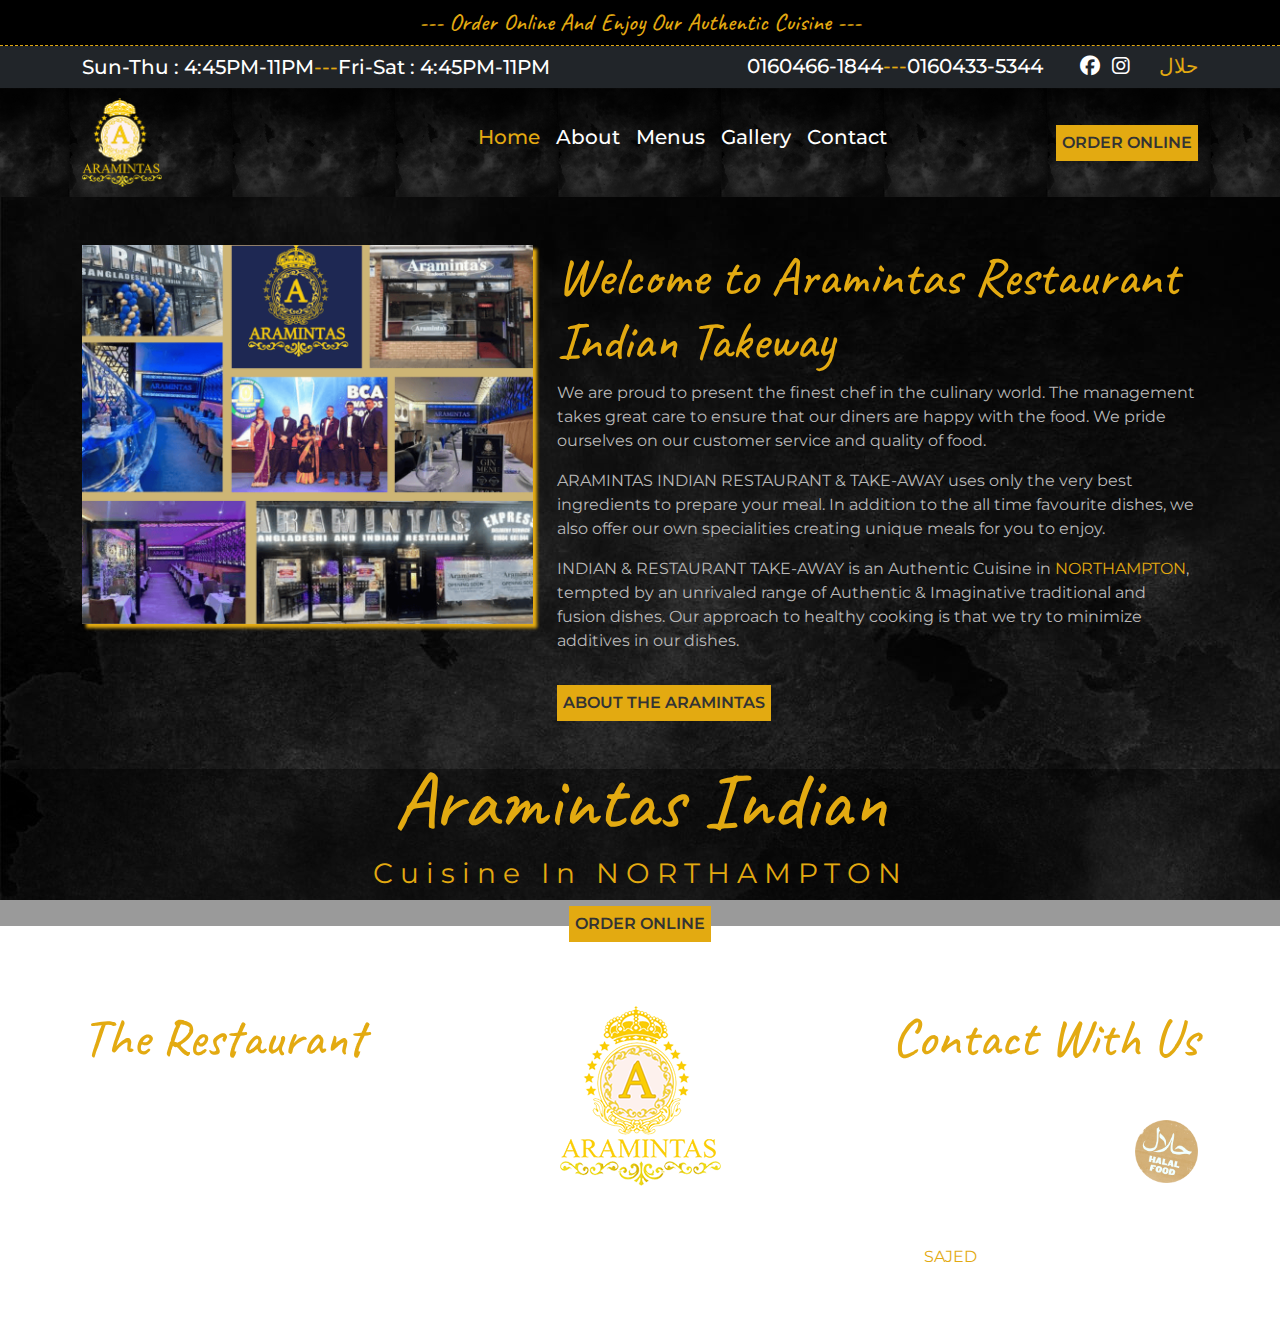
==== about.html @ 0b02c926 "ARAMINTAS file" ====
<!DOCTYPE html>
<html lang="en">

<head>
  <meta charset="UTF-8">
  <meta name="viewport" content="width=device-width, initial-scale=1.0">
  <!-- Titel  -->
  <title>ARAMINTAS|About</title>
  <!-- Font Awesome CSS -->
  <link rel="stylesheet" href="assets/css/font-awesome.min.css">
  <!-- Bootstrap CSS -->
  <link rel="stylesheet" href="assets/css/bootstrap.min.css">
  <!-- Main Css  -->
  <link rel="stylesheet" href="assets/css/style.css">
  <!-- Responsive Css  -->
  <link rel="stylesheet" href="assets/css/responsive.css">
</head>

<body>
  <!-- PreLoader  -->
  <div id="preloader">
    <div class="spinner"></div>
  </div>
  <!-- /PreLoader  -->

  <!-- Header Section Start Here  -->

  <!-- Header Top Area  -->

  <!--Header Top Content-->
  <div class="header-top-content text-center py-2">
    <div class="container">
      <a href="#" class="">--- Order Online and Enjoy our Authentic Cuisine ---</a>
    </div>
  </div>
  <!--/Header Top Content-->

  <!--Header Bottom Content-->
  <div class="header-bottom-content py-2">
    <div class="container">
      <div class="row  align-items-center">
        <div class="col-md-7">
          <div class="header-bottom-content-left">
            <ul class="d-flex">
              <li>Sun-Thu : 4:45PM-11PM </li>
              <li class="dashed">---</li>
              <li> Fri-Sat : 4:45PM-11PM</li>
            </ul>
          </div>
        </div>
        <div class="col-md-5">
          <div class="header-bottom-content-right d-flex ">
            <ul class="d-flex">
              <li>0160466-1844</li>
              <li class="dashed">---</li>
              <li>0160433-5344</li>
            </ul>
            <ul class="social-icon d-flex ms-auto">
              <li class="me-1"><a href="#"><i class="fa-brands fa-facebook"></i></a></li>
              <li><a href="#"><i class="fa-brands fa-instagram"></i></a></li>
            </ul>
            <div class="changing-lang ms-auto">
              <a href="#">
                 حلال
              </a>
            </div>
        </div>
      </div>
    </div>
    </div>
  </div>
  <!--/Header Bottom Content-->
  
  <!-- /Header Top Area  -->

  <!-- Header Bottom Area  -->
  <header class="header-area " id="header" style="background-image: url('assets/img/background.jpg');">
    <div class="container">
      <div class="row align-items-center">
        <div class="col-lg-4 col-md-4">
          <div class="header-logo">
            <a href="index.html">
              <img src="assets/img/farmhouse-logo-gold.png" alt="ARAMINTAS logo image">
            </a>
          </div>
        </div>
        <div class="col-lg-8 col-md-8">
          <nav class="nav-bar">
            <ul class="menu d-flex flex-wrap">
              <li class="ms-3"><a href="index.html"  class="text-capitalize active-list">home</a></li>
              <li class="ms-3"><a href="about.html" class="text-capitalize">about</a></li>
              <li class="ms-3"><a href="menu.html" class="text-capitalize">menus</a></li>
              <li class="ms-3"><a href="gallery.html" class="text-capitalize">gallery</a></li>
              <li class="ms-3"><a href="contact.html" class="text-capitalize">contact</a></li>
              <li class="ms-auto"><a href="contact.html" class="text-uppercase active-btn animation">order online</a></li>
            </ul>
          </nav>
        </div>
      </div>
    </div>
  </header>
  <!-- /Header Bottom Area  -->

  <!-- /Header Section End Here  -->

  <!-- Main Section Start Here  -->
  <main>
    <!-- About Area  -->
    <section class="about-area py-5">
      <div class="container">
        <div class="row">
          <div class="col-lg-5 col-md-5">
            <div class="about-img">
              <img src="assets/img/about-banner.png"  alt="about-banner image">
            </div>
          </div>
          <div class="col-lg-7 col-md-7">
            <div class="about-content">
              <h2>Welcome to Aramintas Restaurant Indian Takeway</h2>
              <p> We are proud to present the finest chef in the culinary world. The management takes great care to ensure that our diners are happy with the food. We pride ourselves on our customer service and quality of food.
              </p>
              <p>ARAMINTAS INDIAN RESTAURANT & TAKE-AWAY uses only the very best ingredients to prepare your meal. In addition to the all time favourite dishes, we also offer our own specialities creating unique meals for you to enjoy.
              </p>
              <p> INDIAN & RESTAURANT TAKE-AWAY is an Authentic Cuisine in <span class="dashed">NORTHAMPTON</span>, tempted by an unrivaled range of Authentic & Imaginative traditional and fusion dishes. Our approach to healthy cooking is that we try to minimize additives in our dishes. </p>
              <a href="#" class="active-btn text-uppercase mt-3">about the aramintas</a>
            </div>
          </div>
        </div>
      </div>
    </section>
    <!-- /About Area  -->

    <!-- Videos Area  -->
    <section class="video-area ">
     <div class="video-wraper">
      <video class="videos" src="https://www.thefarmhouserestaurant.co.uk/wp-content/themes/farmhouse-new/videos/quality-cooking.mp4#t=0.1" autoplay="" ></video>
      <div class="video-content">
        <h1 class="text-capitalize">Aramintas Indian </h1>
        <p class="text-capitalize letter-spaicing ">Cuisine in NORTHAMPTON</p>
        <a href="contact.html" class="active-btn  text-uppercase animation">order online</a>
      </div>
    </div>
    </section>
    <!-- /Videos Area  -->
  </main>
  <!-- Main Section End Here  -->

  <!-- Footer Area  -->

  <footer class="footer-area">
    <div class="container ">
      <div class="footer-top">
        <div class="row">
          <div class="col-lg-4 col-md-4">
            <div class="footer-content">
              <h5 class="text-capitalize">the restaurant </h5>
              <ul>
                <li>
                  <a class="text-capitalize" href="href=https://www.google.com/maps/place/224A+Wellingborough+Rd,+Northampton+NN1+4EQ/@52.241845,-0.876951,19z/data=!4m6!3m5!1s0x48770ecd70970f3f:0x180faae5a5e54bd1!8m2!3d52.2418448!4d-0.8769508!16s%2Fg%2F11c5blv4wl?hl=en&entry=ttu">
                    224A wellingborough road, northampton NN1 4EQ 
                  </a>
                </li>
                <li  class="text-capitalize">mail:<a href="#mailto:info@aramintasgmail.com">info@aramintasgmail.com</a></li>
                <li>Tel:<a href="#tel:01604661884" class="text-capitalize"> 016 0466-1884 </a></li>
              </ul>
            </div>
          </div>
          <div class="col-lg-4 col-md-4">
            <div class="footer-logo text-center">
              <img src="assets/img/farmhouse-logo-gold.png" alt="footer logo image">
            </div>
          </div>
          <div class="col-lg-4 col-md-4">
            <div class="footer-content text-end">
              <h5 class="text-capitalize">contact with us </h5>
              <ul>
                <li>
                  <a href="#"><i class="fa-brands fa-facebook me-3"></i></a>
                  <a href="#"><i class="fa-brands fa-instagram"></i></a>
                </li>
                <li>
                  <a href="index.html">
                    <img src="assets/img/halal-gold.png" alt="halal gold logo image">
                  </a></li>
              </ul>
            </div>
          </div>
        </div>
      </div>
      <div class="footer-bottom">
        <div class="row">
          <div class="col-md-12">
            <ul class="footer-nav d-flex justify-content-center mb-3 flex-wrap">
              <li class="mx-3 border-right"><a href="index.html" class="text-capitalize text-center">home</a></li>
              <li class="mx-3 border-right"><a href="about.html" class="text-capitalize text-center">about</a></li>
              <li class="mx-3 border-right"><a href="contact.html" class="text-capitalize text-center">order online</a></li>
              <li class="mx-3 border-right"><a href="menu.html" class="text-capitalize text-center">offers</a></li>
              <li class="mx-3 border-right"><a href="gallery.html" class="text-capitalize text-center">gallery</a></li>
              <li class="mx-3 border-right"><a href="contact.html" class="text-capitalize text-center">contact</a></li>
              <li class="mx-3 border-right"><a href="#" class="text-capitalize text-center">cockies & policy</a></li>
              <li class="mx-3 border-right"><a href="#" class="text-capitalize text-center">terms & conditions</a></li>
            </ul>
            <p class="footer-para text-center text-capitalize">&copy;2024 ARAMINTAS RESTAURANT & TAKEAWAY. all rights reserved.designer<a href="index.html" class="text-uppercase ms-2">Sajed</a> </p>
          </div>
        </div>
      </div>
    </div>
  </footer>

  <!-- /Footer Area  -->



  <!-- /Scroll to Top Button -->
  <div id="scrollToTop">⬆</div>
  <!-- /JQuery Library -->
  <script src="assets/js/jquery.min.js"></script>
  <!-- /Bootstrap JS -->
  <script src="assets/js/bootstrap.bundle.min.js"></script>
  <!-- /Main JS -->
  <script src="assets/js/main.js"></script>
</body>

</html>
---- assets/css/style.css ----
/* 
THEME: 
 Template VERSION: 1.0.0
 AUTHOR: Sajedul islam. 
 GITHUB: 


*/
/* Reset Css Start Here  */

/* Caveat  font  */
@import url('https://fonts.googleapis.com/css2?family=Caveat:wght@400..700&display=swap');
/* Montserrat font */
@import url('https://fonts.googleapis.com/css2?family=Caveat:wght@400..700&family=Montserrat:ital,wght@0,100..900;1,100..900&display=swap');
* {
    margin: 0;
    padding: 0;
    box-sizing: border-box;
}

:root {
    --yellow:#e3aa11;
    --white:#ffff;
    --black:#000;
    --gray-black:#333;
    --body-color:#212529;
    --gray:#b9b9b9;
}

ul {
    list-style: none;
    padding: 0;
    margin: 0;
}

a {
    text-decoration: none;
    transition: .3s;
    text-transform: capitalize;
}

h1,
h2,
h3,
h4,
h5,
h6 {
    font-family: "Caveat", cursive;
}


body {
    font-size: 16px;
    line-height: 24px;
    color: var(--body-color);
    font-family:  "Montserrat", sans-serif;
    background: url('../img/background.jpg');
    background-attachment: fixed;

}

/* Reset Css End Here  */


/* Common Css Start Here  */

/* Preloader style */
#preloader {
    position: fixed;
    top: 0;
    left: 0;
    width: 100%;
    height: 100%;
    background-color: var(--white);
    z-index: 9999;
    /* Make sure it's on top of everything else */
    display: flex;
    justify-content: center;
    align-items: center;
}

/* Spinner animation */
.spinner {
    width: 50px;
    height: 50px;
    border: 8px solid rgba(0, 0, 0, 0.1);
    border-top-color: var(--yellow);
    border-radius: 50%;
    animation: spin 1s linear infinite;
}

@keyframes spin {
    to {
        transform: rotate(360deg);
    }
}

/* Hide preloader when the page is loaded */
body.loaded #preloader {
    display: none;
}

/* Scroll Bar  */
#scrollToTop {
    position: fixed;
    bottom: 20px;
    right: 20px;
    background-color: var(--yellow);
    color: var(--white);
    padding: 10px 15px;
    font-size: 16px;
    border-radius: 50%;
    text-align: center;
    display: none;
    cursor: pointer;
    z-index: 1000;
    /* Make sure it's on top */
}

#scrollToTop:hover {
    background-color: var(--yellow);
}

.sticky {
    position: fixed;
    top: 0;
    left: 0;
    right: 0;
    z-index: 1000;
}

/* section-title  */

.section-title h4 {
  font-size: 70px;
  line-height: 84px;
  font-weight: 500;
  color: var(--yellow);
}
.section-title p {
  color: var(--gray);
}
.section-title p .dashed {
  color: var(--yellow);
}

/* Common Css End Here  */


/* Header section start Here  */

/* Header Top Content  */
.header-top-content {
  background-color: var(--black);
  border-bottom: 1px dashed var(--yellow);
}
.header-top-content a {
  display: inline-block;
  font-size: 24px;
  line-height: 29px;
  color: var(--yellow);
  font-family: "Caveat", cursive;
  font-weight: 500;
}

/* Header bottom Content  */
.header-bottom-content {
	background-color: var(--body-color);
}
.header-bottom-content-left ul li,
.header-bottom-content-right ul li {
  color: var(--white);
  font-size: 20px;
  line-height: 24px;
  font-weight: 500;
}
.header-bottom-content-left ul  .dashed,
.header-bottom-content-right ul .dashed,
.changing-lang a {
  color: var(--yellow);
  font-size: 20px;
  line-height: 24px;
}


.social-icon li a {
  display: inline-block;
  color: var(--white);
  margin-left: 8px;
}
.header-bottom-content-right ul li:hover,
.social-icon li a:hover {
  color: var(--yellow);
  transition: .3s;
}

/* Header Bottom  */
.header-area {
	background-position: center;
	background-size: contain;
	padding: 10px 0;
}
.header-logo a img {
	width: 80px;
}

.menu li a {
  display: inline-block;
  font-size: 20px;
  font-weight: 500;
  color: var(--white);
}

.menu li a:hover,
.menu li .active-list{
    color: var(--yellow);
}

.menu li .active-btn, 
.active-btn {
  background-color: var(--yellow);
  padding: 5px;
  color: var(--gray-black);
  font-size: 16px;
  font-weight: 600;
  border: 1px dashed var(--yellow);
  display: inline-block;
}
.menu li .active-btn:hover,
.active-btn:hover {
  background: transparent;
  color: var(--yellow);
  transition: .3s;
}
.animation{
    animation: active-btn-animation 1.5s ease-in-out infinite;
}
@keyframes active-btn-animation {
    0% {
        transform: rotate(0deg);
    }

    50% {
        transform: rotate(2deg) scale(0.9);
    }

    100% {
        transform: rotate(0deg);
    }
}

/* Header section End Here  */

/* Main Section Area Start Here */

/* Videos Area  */
.video-wraper {
	position: relative;
	width: 100%;
	height: 100%;
}
.videos {
	object-fit: cover;
	width: 100%;
	height: 100%;
}
.video-content {
	position: absolute;
	top: 0;
	background: rgba(0, 0, 0, 0.395);
	width: 100%;
	height: 100%;
	display: flex;
	justify-content: center;
	align-items: center;
	flex-direction: column;
	text-align: center;
}

.video-content h1 {
  font-size: 80px;
  line-height: 96px;
  color: var(--yellow);
}
.video-content p {
  font-size: 28px;
  line-height: 33px;
  color: var(--white);
}
.letter-spaicing {
	letter-spacing: 7px;
	color: #e3aa11 !important;
}
/* About Area  */
.about-img img {
	width: 100%;
	box-shadow: 4px 4px 3px var(--yellow);
}
.about-content h2 {
	font-size: 53px;
	line-height: 64px;
	font-weight: 500;
	color: var(--yellow);
	/* max-width: 400px; */
}

.about-content p {
  color: var(--gray);
}
.about-content p span {
  color: var(--yellow);
}

/* Food Menu Area  */
.cover-50{
  background-size: cover;
  background-position: center;
  height: 50vh !important;
}
.food-area {
	padding: 90px 0 !important;
}

.food-card {
	background-size: cover;
	background-position: center;
	height: 100vh;
	position: relative;
	cursor: pointer;
	width: 403px;
}

.food-card::after {
	position: absolute;
	content: '';
	width: 100%;
	background: var(--black);
	height: 100%;
	opacity: 0.7;
}
.food-card-content {
	z-index: 99;
}
.food-card-content h4 {
  font-size: 53px;
  line-height: 64px;
  font-weight: 500;
  color: var(--yellow);
}
.food-card-content p {
  font-size: 20px;
  font-weight: 500;
  color: var(--white);
}

.food-card:hover {
	transform: rotate(-3deg) scale(.9);
    transition: .3s ease;
}

/* Footer Area  */
.footer-area {
	padding: 80px 0 40px;
}
.footer-content h5 {
  font-size: 53px;
  line-height: 64px;
  color: var(--yellow);
}
.footer-content ul li {
  margin-top: 13px;
  color: var(--white);
}
.footer-content ul li a {
  display: inline-block;
  color: var(--white);
}
.footer-content ul li a:hover,
.footer-nav li a:hover {
  color: var(--yellow);
}

.footer-content ul li a img {
	width: 63px;
}
.footer-nav li a {
	color: var(--white);
}

.footer-para{
    color: var(--white);
}
.footer-para a{
    display: inline-block;
    color: var(--yellow);
}

/* Contact Area  */

.contact-area {
  padding: 80px 0;
}
.contact-content {
  background: var(--gray-black);
  padding: 30px;
  color: var(--white);
}
.contact-content h5 {
  font-size: 32px;
  font-weight: 500;
  color: var(--yellow);
  font-family: "Montserrat", sans-serif;
  text-transform: capitalize;
}
.contact-content span {
  display: block;
  margin: 5px 0;
  font-size: 20px;
  font-weight: 600;
}
 
.contact-content ul li a,
.contact-form p {
  color: var(--white);
}
.contact-content ul li,
.contact-content ul li a:hover {
  color: var(--yellow);
}
.form-label {
    font-weight: 600;
    color: var(--white);
}

.form-control {
    padding: 10px 15px;
    font-size: 1rem;
    border-radius: 3px;
    border: 1px solid transparent;
    transition: border-color 0.3s ease, box-shadow 0.3s ease;
    outline: none;
}

.form-control:focus {
    border-color: var(--yellow);
    box-shadow: none;
}

textarea.form-control {
    resize: none; 
}

/* Submit button styling */
form button {
    width: 100%;
    padding: 10px;
    border-radius: 3px;
    transition: background-color 0.3s ease;
    margin-top: 4px;
}
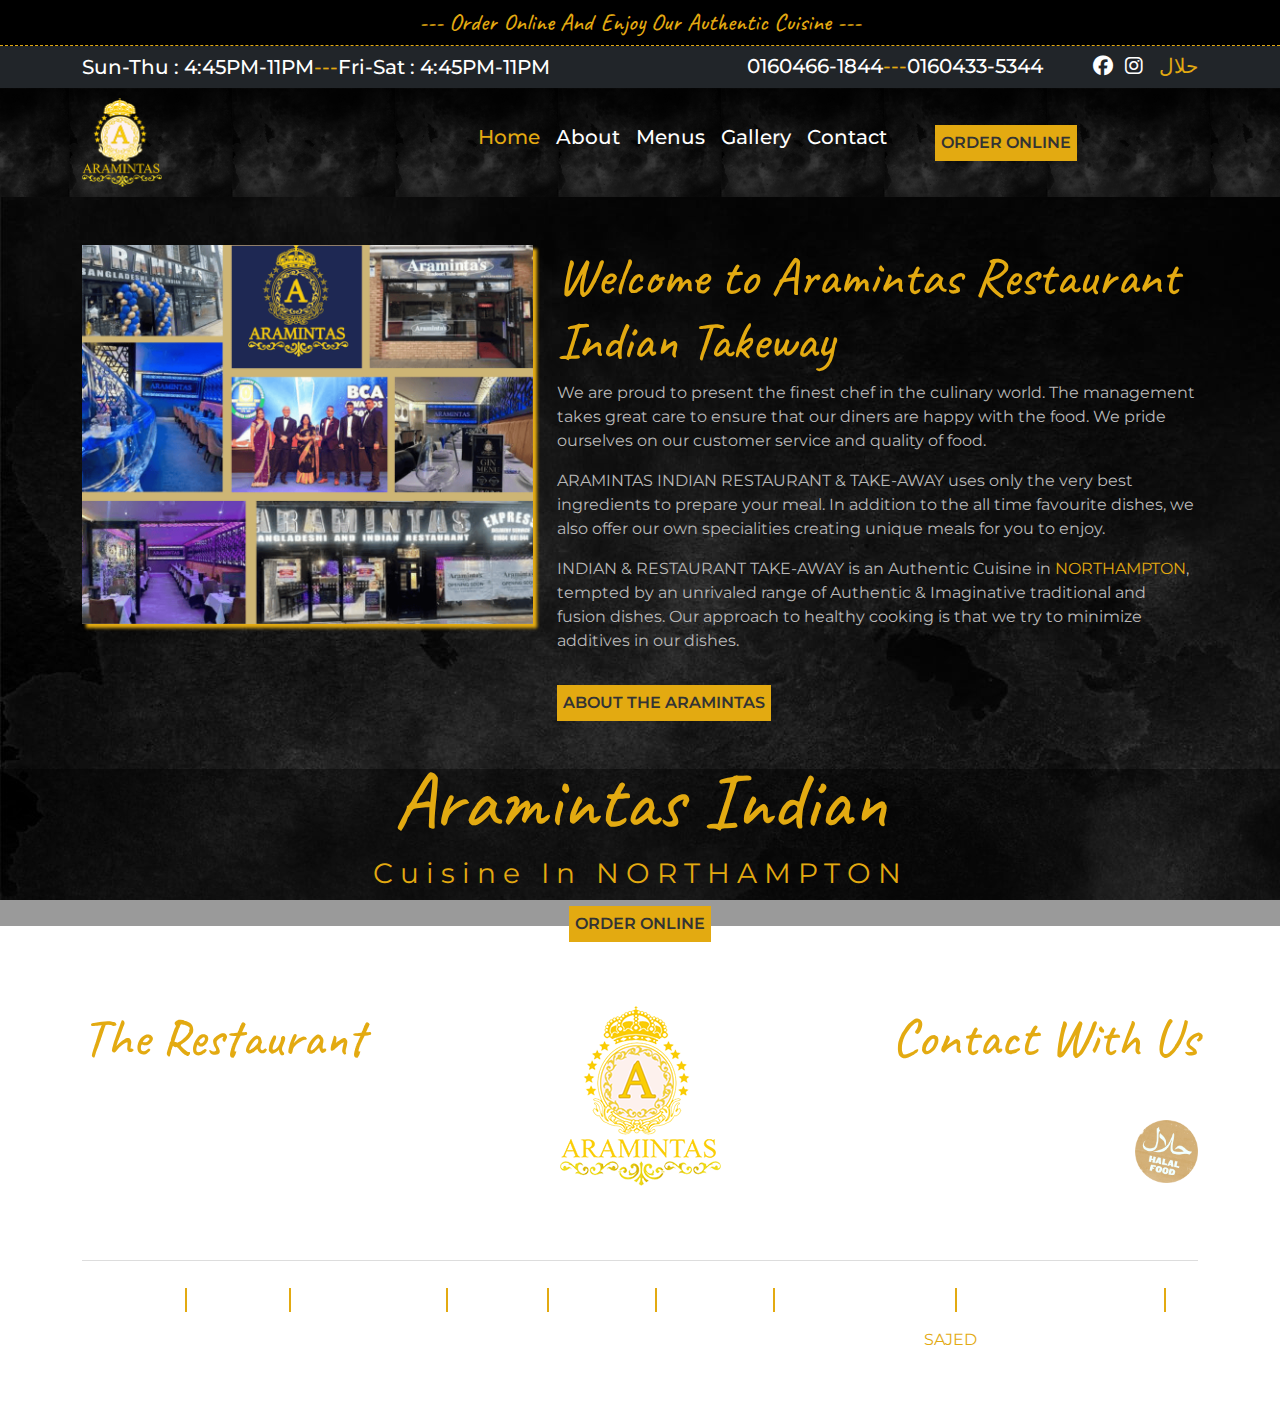
==== commit 4117edee: "file add" ====
--- a/about.html
+++ b/about.html
@@ -59,7 +59,7 @@
               <li class="me-1"><a href="#"><i class="fa-brands fa-facebook"></i></a></li>
               <li><a href="#"><i class="fa-brands fa-instagram"></i></a></li>
             </ul>
-            <div class="changing-lang ms-auto">
+            <div class="changing-lang ms-3">
               <a href="#">
                  حلال
               </a>
@@ -77,14 +77,14 @@
   <header class="header-area " id="header" style="background-image: url('assets/img/background.jpg');">
     <div class="container">
       <div class="row align-items-center">
-        <div class="col-lg-4 col-md-4">
+        <div class="col-lg-4 col-md-4 col-4">
           <div class="header-logo">
             <a href="index.html">
               <img src="assets/img/farmhouse-logo-gold.png" alt="ARAMINTAS logo image">
             </a>
           </div>
         </div>
-        <div class="col-lg-8 col-md-8">
+        <div class="col-lg-8 col-md-8 col-8">
           <nav class="nav-bar">
             <ul class="menu d-flex flex-wrap">
               <li class="ms-3"><a href="index.html"  class="text-capitalize active-list">home</a></li>
@@ -92,9 +92,13 @@
               <li class="ms-3"><a href="menu.html" class="text-capitalize">menus</a></li>
               <li class="ms-3"><a href="gallery.html" class="text-capitalize">gallery</a></li>
               <li class="ms-3"><a href="contact.html" class="text-capitalize">contact</a></li>
-              <li class="ms-auto"><a href="contact.html" class="text-uppercase active-btn animation">order online</a></li>
+              <li class="ms-5"><a href="contact.html" class="text-uppercase active-btn animation">order online</a></li>
             </ul>
           </nav>
+          <div class="mobile-navbar-btn text-end" >
+              <i class="fa-solid fa-bars mobail-nav-icon bars-btn"></i>
+              <i class="fa-solid fa-xmark mobail-nav-icon cross-btn"></i>
+           </div>
         </div>
       </div>
     </div>
@@ -133,7 +137,7 @@
     <!-- Videos Area  -->
     <section class="video-area ">
      <div class="video-wraper">
-      <video class="videos" src="https://www.thefarmhouserestaurant.co.uk/wp-content/themes/farmhouse-new/videos/quality-cooking.mp4#t=0.1" autoplay="" ></video>
+      <video class="videos" src="https://www.thefarmhouserestaurant.co.uk/wp-content/themes/farmhouse-new/videos/quality-cooking.mp4#t=0.1" autoplay="" loop=""></video>
       <div class="video-content">
         <h1 class="text-capitalize">Aramintas Indian </h1>
         <p class="text-capitalize letter-spaicing ">Cuisine in NORTHAMPTON</p>
--- a/assets/css/style.css
+++ b/assets/css/style.css
@@ -3,7 +3,6 @@
  Template VERSION: 1.0.0
  AUTHOR: Sajedul islam. 
  GITHUB: 
-
 
 */
 /* Reset Css Start Here  */
@@ -17,7 +16,6 @@
     padding: 0;
     box-sizing: border-box;
 }
-
 :root {
     --yellow:#e3aa11;
     --white:#ffff;
@@ -26,19 +24,16 @@
     --body-color:#212529;
     --gray:#b9b9b9;
 }
-
 ul {
     list-style: none;
     padding: 0;
     margin: 0;
 }
-
 a {
     text-decoration: none;
     transition: .3s;
     text-transform: capitalize;
 }
-
 h1,
 h2,
 h3,
@@ -47,8 +42,6 @@
 h6 {
     font-family: "Caveat", cursive;
 }
-
-
 body {
     font-size: 16px;
     line-height: 24px;
@@ -60,7 +53,6 @@
 }
 
 /* Reset Css End Here  */
-
 
 /* Common Css Start Here  */
 
@@ -73,7 +65,6 @@
     height: 100%;
     background-color: var(--white);
     z-index: 9999;
-    /* Make sure it's on top of everything else */
     display: flex;
     justify-content: center;
     align-items: center;
@@ -88,7 +79,6 @@
     border-radius: 50%;
     animation: spin 1s linear infinite;
 }
-
 @keyframes spin {
     to {
         transform: rotate(360deg);
@@ -99,7 +89,6 @@
 body.loaded #preloader {
     display: none;
 }
-
 /* Scroll Bar  */
 #scrollToTop {
     position: fixed;
@@ -116,11 +105,9 @@
     z-index: 1000;
     /* Make sure it's on top */
 }
-
 #scrollToTop:hover {
     background-color: var(--yellow);
 }
-
 .sticky {
     position: fixed;
     top: 0;
@@ -146,6 +133,21 @@
 
 /* Common Css End Here  */
 
+/* Toggle Bar  */
+ .mobile-navbar-btn {
+  display: none;
+  background: transparent;
+  cursor: pointer;
+} 
+.mobail-nav-icon {
+	font-size: 30px;
+	color: #e3aa11;
+	position: relative;
+	z-index: 999;
+}
+.cross-btn{
+  display: none;
+}
 
 /* Header section start Here  */
 
@@ -181,8 +183,6 @@
   font-size: 20px;
   line-height: 24px;
 }
-
-
 .social-icon li a {
   display: inline-block;
   color: var(--white);
@@ -203,7 +203,6 @@
 .header-logo a img {
 	width: 80px;
 }
-
 .menu li a {
   display: inline-block;
   font-size: 20px;
@@ -215,7 +214,6 @@
 .menu li .active-list{
     color: var(--yellow);
 }
-
 .menu li .active-btn, 
 .active-btn {
   background-color: var(--yellow);
@@ -276,7 +274,6 @@
 	flex-direction: column;
 	text-align: center;
 }
-
 .video-content h1 {
   font-size: 80px;
   line-height: 96px;
@@ -291,6 +288,7 @@
 	letter-spacing: 7px;
 	color: #e3aa11 !important;
 }
+
 /* About Area  */
 .about-img img {
 	width: 100%;
@@ -303,7 +301,6 @@
 	color: var(--yellow);
 	/* max-width: 400px; */
 }
-
 .about-content p {
   color: var(--gray);
 }
@@ -320,16 +317,14 @@
 .food-area {
 	padding: 90px 0 !important;
 }
-
 .food-card {
 	background-size: cover;
 	background-position: center;
-	height: 100vh;
 	position: relative;
 	cursor: pointer;
-	width: 403px;
-}
-
+	height: 327px;
+	transition: 0.5s;
+}
 .food-card::after {
 	position: absolute;
 	content: '';
@@ -355,7 +350,6 @@
 
 .food-card:hover {
 	transform: rotate(-3deg) scale(.9);
-    transition: .3s ease;
 }
 
 /* Footer Area  */
@@ -385,6 +379,7 @@
 }
 .footer-nav li a {
 	color: var(--white);
+	margin: 10px;
 }
 
 .footer-para{
@@ -393,6 +388,17 @@
 .footer-para a{
     display: inline-block;
     color: var(--yellow);
+}
+
+.footer-top {
+  padding-bottom: 55px;
+  border-bottom: 1px solid #ddd;
+}
+.footer-bottom {
+  padding-top: 27px;
+}
+.footer-nav li {
+  border-right: 2px solid #e3aa11;
 }
 
 /* Contact Area  */
--- a/assets/css/responsive.css
+++ b/assets/css/responsive.css
@@ -0,0 +1,89 @@
+@media only screen and (min-width: 992px) and (max-width: 1200px) {
+    
+} 
+@media only screen and (min-width: 768px) and (max-width: 991px) {
+    .header-bottom-content {
+      display: none;
+    }
+    
+} 
+@media only screen and (max-width: 767px) {
+    .header-bottom-content {
+      display: none;
+    }
+    .mobile-navbar-btn{
+      display: block;
+      z-index: 999;
+      
+    }
+    .header-area{
+      position: relative;
+   }
+  
+  .nav-bar {
+    display: none;
+    width: 100%;
+    background: #000;
+    padding: 80px;
+    position: absolute;
+    top: 0;
+    right: 0;
+    display: flex;
+    justify-content: center;
+    align-items: center;
+    transform: translateX(100%);
+    transition: all 0.5s linear;
+  }
+  .menu {
+    flex-direction: column;
+    align-items: center;
+  }
+  .menu li {
+    margin: 0 0 !important;
+  }
+  .menu li a {
+    padding: 10px;
+  }
+  .active .nav-bar{
+    transform: translateX(0);
+    opacity: 1;
+    visibility: visible;
+    pointer-events: auto;
+    z-index: 99;
+  }
+  .active .mobile-navbar-btn .cross-btn{
+    display: block;
+    z-index: 99;
+  }
+  .active .mobile-navbar-btn .bars-btn {
+    display: none;
+  }
+
+  .video-content h1 {
+    font-size: 35px;
+    line-height: 45px;
+  }
+  .video-content p {
+    font-size: 15px;
+    line-height: 27px;
+  }
+  .menu li .active-btn, .active-btn {
+    font-size: 13px;
+  }
+
+  .contact-content {
+    margin-bottom: 15px;
+  }
+  .footer-content {
+    text-align: center !important;
+    margin: 10px 0;
+  }
+  .about-content h2 {
+    font-size: 36px;
+    line-height: 45px;
+  }
+  .footer-content h5 {
+    font-size: 45px;
+    line-height: 56px;
+  }
+} 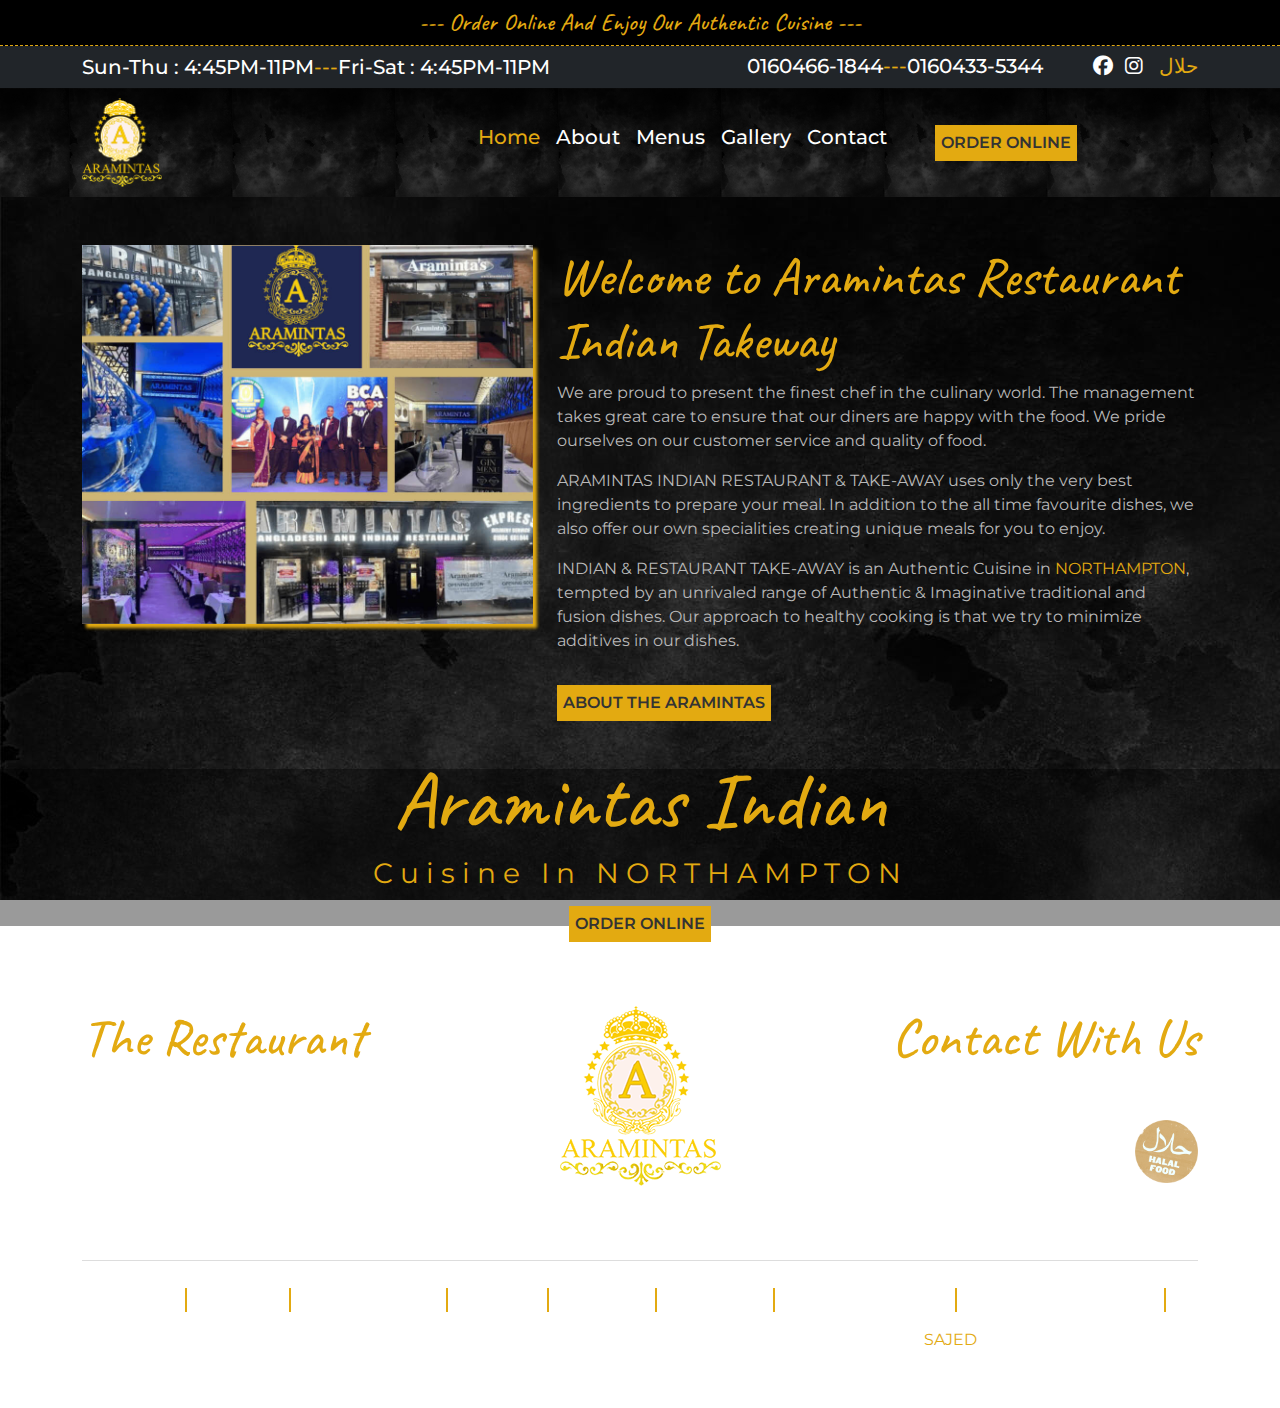
==== commit f87184cb: "modified file" ====
--- a/about.html
+++ b/about.html
@@ -115,7 +115,7 @@
         <div class="row">
           <div class="col-lg-5 col-md-5">
             <div class="about-img">
-              <img src="assets/img/about-banner.png"  alt="about-banner image">
+              <img src="assets/img/about-banner.jpg"  alt="about-banner image">
             </div>
           </div>
           <div class="col-lg-7 col-md-7">
--- a/assets/css/style.css
+++ b/assets/css/style.css
@@ -41,6 +41,9 @@
 h5,
 h6 {
     font-family: "Caveat", cursive;
+}
+html,body{
+  overflow-x: hidden;
 }
 body {
     font-size: 16px;
@@ -140,7 +143,7 @@
   cursor: pointer;
 } 
 .mobail-nav-icon {
-	font-size: 30px;
+	font-size: 27px;
 	color: #e3aa11;
 	position: relative;
 	z-index: 999;
@@ -322,7 +325,7 @@
 	background-position: center;
 	position: relative;
 	cursor: pointer;
-	height: 327px;
+	height: 327px !important;
 	transition: 0.5s;
 }
 .food-card::after {
--- a/assets/css/responsive.css
+++ b/assets/css/responsive.css
@@ -8,31 +8,36 @@
     
 } 
 @media only screen and (max-width: 767px) {
-    .header-bottom-content {
-      display: none;
-    }
-    .mobile-navbar-btn{
-      display: block;
-      z-index: 999;
-      
-    }
-    .header-area{
-      position: relative;
-   }
+  #scrollToTop {
+    padding: 8px 10px;
+  }
+  .header-bottom-content {
+    display: none;
+  }
+  .mobile-navbar-btn{
+    display: block;
+    z-index: 999;
+    
+  }
+  .header-area{
+    position: relative;
+  }
   
   .nav-bar {
-    display: none;
     width: 100%;
     background: #000;
     padding: 80px;
     position: absolute;
     top: 0;
-    right: 0;
+    left:0;
     display: flex;
     justify-content: center;
     align-items: center;
     transform: translateX(100%);
     transition: all 0.5s linear;
+    opacity: 0;
+    visibility: hidden;
+    pointer-events: none;
   }
   .menu {
     flex-direction: column;
@@ -78,6 +83,9 @@
     text-align: center !important;
     margin: 10px 0;
   }
+  .about-content {
+    text-align: center;
+  }
   .about-content h2 {
     font-size: 36px;
     line-height: 45px;
@@ -86,4 +94,17 @@
     font-size: 45px;
     line-height: 56px;
   }
+  .section-title h4 {
+    font-size: 41px;
+    line-height: 56px;
+  }
+  .about-img {
+    margin-bottom: 15px;
+  }
+  .about-area {
+    padding: 12px 0 !important;
+  }
+  .food-area {
+    padding: 0 0 20px !important;
+  }
 } 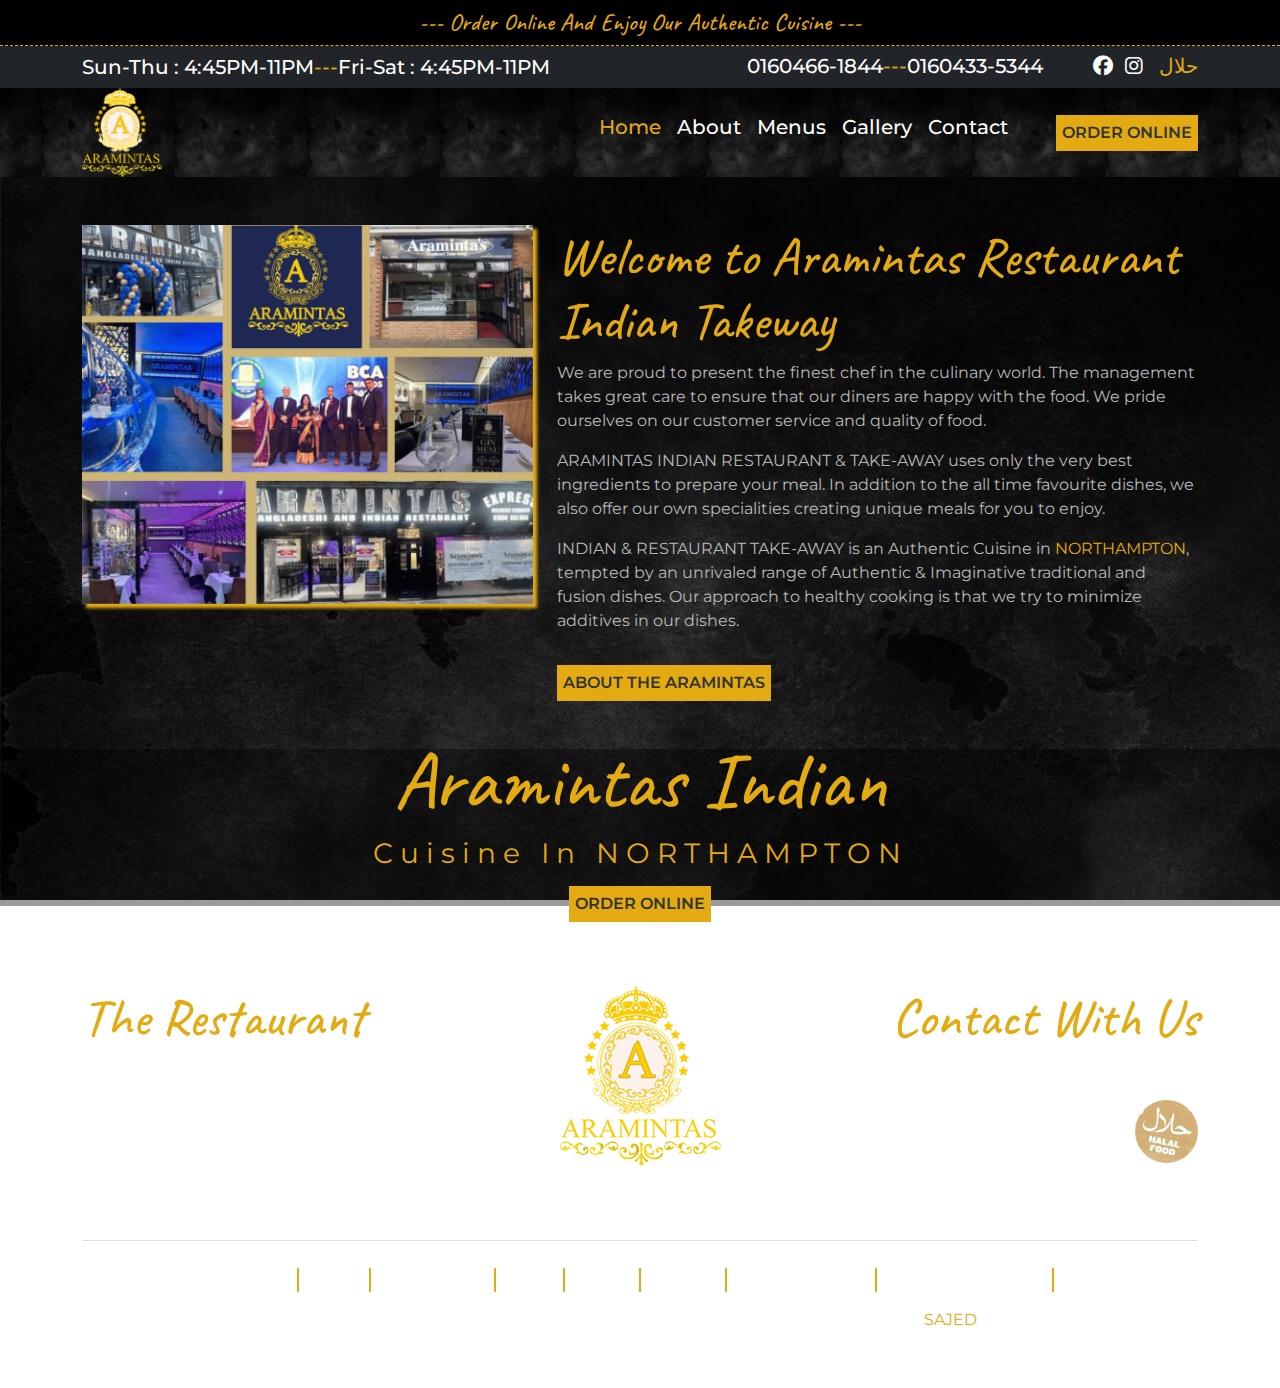
==== commit bca0e932: "modified" ====
--- a/about.html
+++ b/about.html
@@ -6,6 +6,7 @@
   <meta name="viewport" content="width=device-width, initial-scale=1.0">
   <!-- Titel  -->
   <title>ARAMINTAS|About</title>
+  <link rel="icon" type="image/x-icon" href="assets/img/farmhouse-logo-gold.png">
   <!-- Font Awesome CSS -->
   <link rel="stylesheet" href="assets/css/font-awesome.min.css">
   <!-- Bootstrap CSS -->
@@ -195,16 +196,16 @@
         <div class="row">
           <div class="col-md-12">
             <ul class="footer-nav d-flex justify-content-center mb-3 flex-wrap">
-              <li class="mx-3 border-right"><a href="index.html" class="text-capitalize text-center">home</a></li>
-              <li class="mx-3 border-right"><a href="about.html" class="text-capitalize text-center">about</a></li>
-              <li class="mx-3 border-right"><a href="contact.html" class="text-capitalize text-center">order online</a></li>
-              <li class="mx-3 border-right"><a href="menu.html" class="text-capitalize text-center">offers</a></li>
-              <li class="mx-3 border-right"><a href="gallery.html" class="text-capitalize text-center">gallery</a></li>
-              <li class="mx-3 border-right"><a href="contact.html" class="text-capitalize text-center">contact</a></li>
-              <li class="mx-3 border-right"><a href="#" class="text-capitalize text-center">cockies & policy</a></li>
-              <li class="mx-3 border-right"><a href="#" class="text-capitalize text-center">terms & conditions</a></li>
-            </ul>
-            <p class="footer-para text-center text-capitalize">&copy;2024 ARAMINTAS RESTAURANT & TAKEAWAY. all rights reserved.designer<a href="index.html" class="text-uppercase ms-2">Sajed</a> </p>
+              <li class="border-right"><a href="index.html" class="text-capitalize text-center">home</a></li>
+              <li class="border-right"><a href="about.html" class="text-capitalize text-center">about</a></li>
+              <li class="border-right"><a href="contact.html" class="text-capitalize text-center">order online</a></li>
+              <li class="border-right"><a href="menu.html" class="text-capitalize text-center">offers</a></li>
+              <li class="border-right"><a href="gallery.html" class="text-capitalize text-center">gallery</a></li>
+              <li class="border-right"><a href="contact.html" class="text-capitalize text-center">contact</a></li>
+              <li class="border-right"><a href="#" class="text-capitalize text-center">cockies & policy</a></li>
+              <li class="border-right"><a href="#" class="text-capitalize text-center">terms & conditions</a></li>
+            </ul>
+            <p class="footer-para text-center text-capitalize">&copy;2024 ARAMINTAS RESTAURANT & TAKEAWAY. all rights reserved.designer<a href="tel:+8801791457908" class="text-uppercase ms-2">Sajed</a> </p>
           </div>
         </div>
       </div>
--- a/assets/css/style.css
+++ b/assets/css/style.css
@@ -112,7 +112,7 @@
     background-color: var(--yellow);
 }
 .sticky {
-    position: fixed;
+    position: fixed !important;
     top: 0;
     left: 0;
     right: 0;
@@ -151,7 +151,10 @@
 .cross-btn{
   display: none;
 }
-
+.nav-bar {
+	display: flex;
+	justify-content: end;
+}
 /* Header section start Here  */
 
 /* Header Top Content  */
@@ -201,7 +204,7 @@
 .header-area {
 	background-position: center;
 	background-size: contain;
-	padding: 10px 0;
+	/* padding: 10px 0; */
 }
 .header-logo a img {
 	width: 80px;
--- a/assets/css/responsive.css
+++ b/assets/css/responsive.css
@@ -2,10 +2,58 @@
     
 } 
 @media only screen and (min-width: 768px) and (max-width: 991px) {
-    .header-bottom-content {
-      display: none;
-    }
-    
+  .header-bottom-content {
+    display: none;
+  }
+  .mobile-navbar-btn{
+    display: block;
+    z-index: 999;
+      
+  }
+  .header-area{
+    position: relative;
+  }
+  
+  .nav-bar {
+    width: 100%;
+    background: #000;
+    padding: 80px;
+    position: absolute;
+    top: 0;
+    left:0;
+    display: flex;
+    justify-content: center;
+    align-items: center;
+    transform: translateX(100%);
+    transition: all 0.5s linear;
+    opacity: 0;
+    visibility: hidden;
+    pointer-events: none;
+  }
+  .menu {
+    flex-direction: column;
+    align-items: center;
+  }
+  .menu li {
+    margin: 0 0 !important;
+  }
+  .menu li a {
+    padding: 10px;
+  }
+  .active .nav-bar{
+    transform: translateX(0);
+    opacity: 1;
+    visibility: visible;
+    pointer-events: auto;
+    z-index: 99;
+  }
+  .active .mobile-navbar-btn .cross-btn{
+    display: block;
+    z-index: 99;
+  }
+  .active .mobile-navbar-btn .bars-btn {
+    display: none;
+  }
 } 
 @media only screen and (max-width: 767px) {
   #scrollToTop {
@@ -107,4 +155,5 @@
   .food-area {
     padding: 0 0 20px !important;
   }
+  
 } 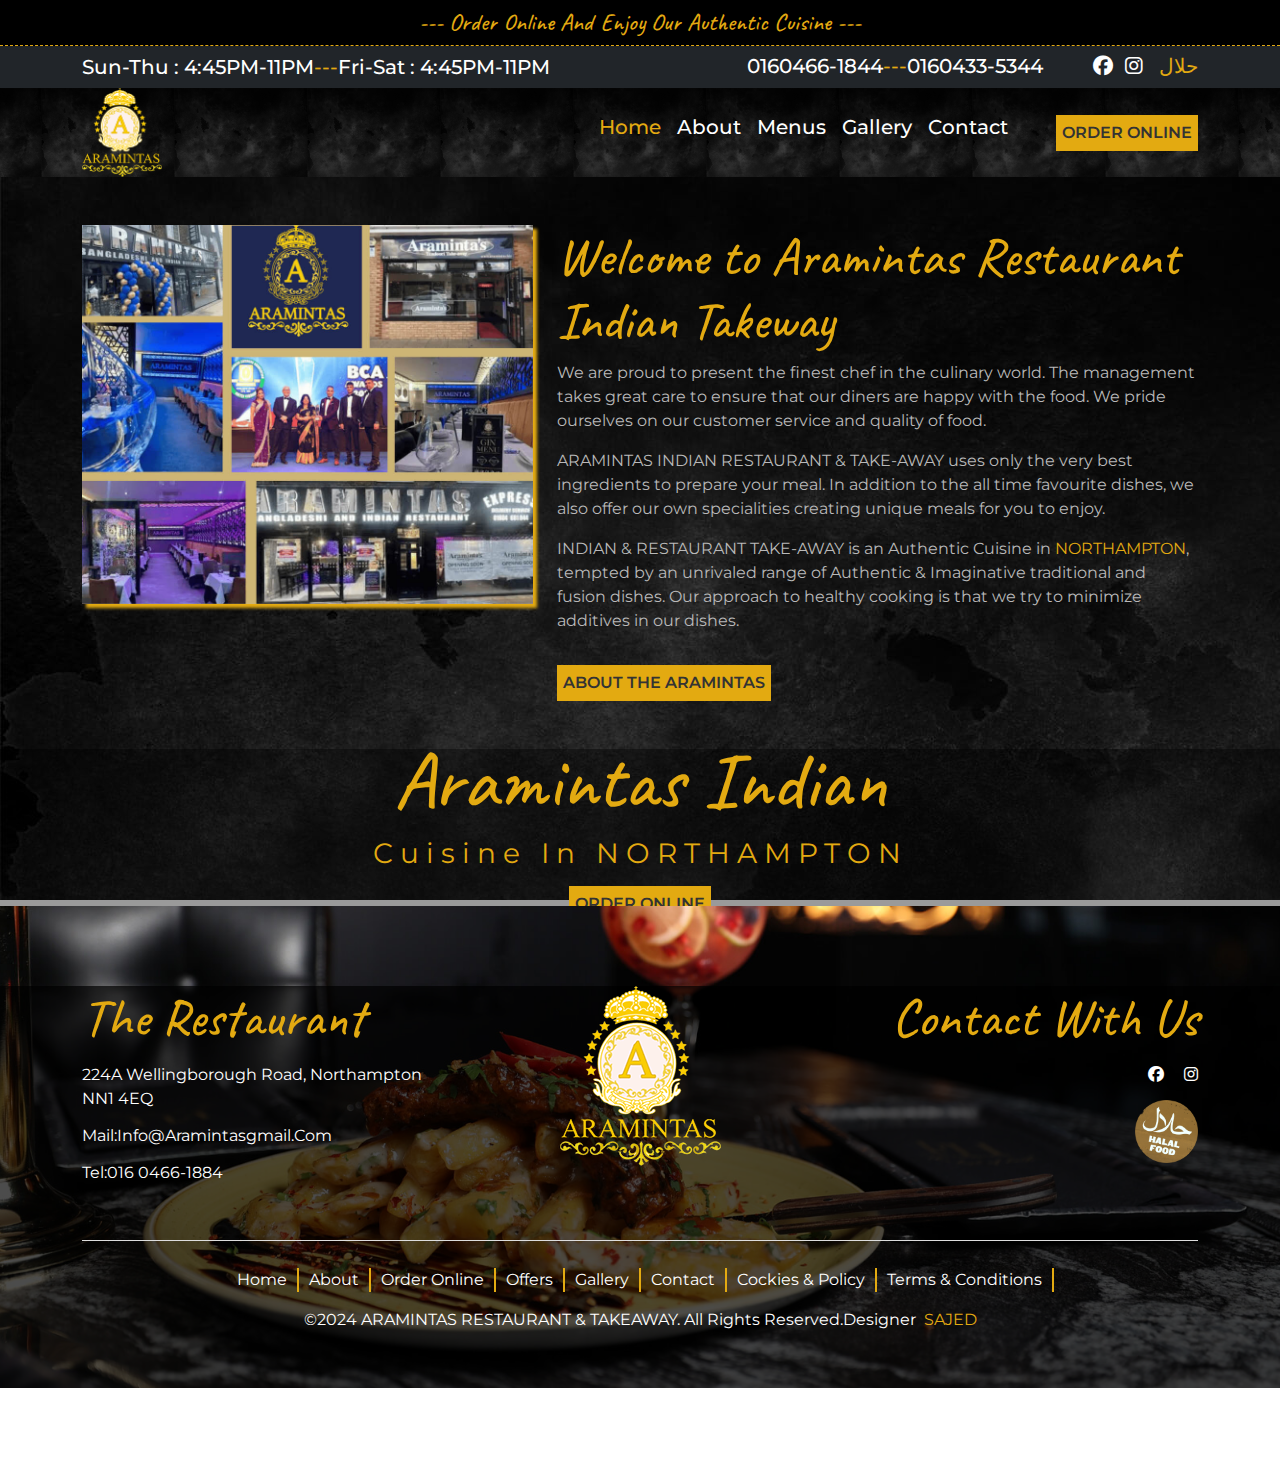
==== commit 388529cd: "modified" ====
--- a/about.html
+++ b/about.html
@@ -152,7 +152,7 @@
 
   <!-- Footer Area  -->
 
-  <footer class="footer-area">
+  <footer class="footer-area" style="background-image: url('assets/img/footer-background.jpg');">
     <div class="container ">
       <div class="footer-top">
         <div class="row">
--- a/assets/css/style.css
+++ b/assets/css/style.css
@@ -361,6 +361,19 @@
 /* Footer Area  */
 .footer-area {
 	padding: 80px 0 40px;
+	background-size: cover;
+	background-position: center;
+	position: relative;
+	z-index: 1;
+}
+.footer-area::before {
+	position: absolute;
+	content: "";
+	background: #000;
+	width: 100%;
+	height: 100%;
+	opacity: 0.7;
+	z-index: -1;
 }
 .footer-content h5 {
   font-size: 53px;
